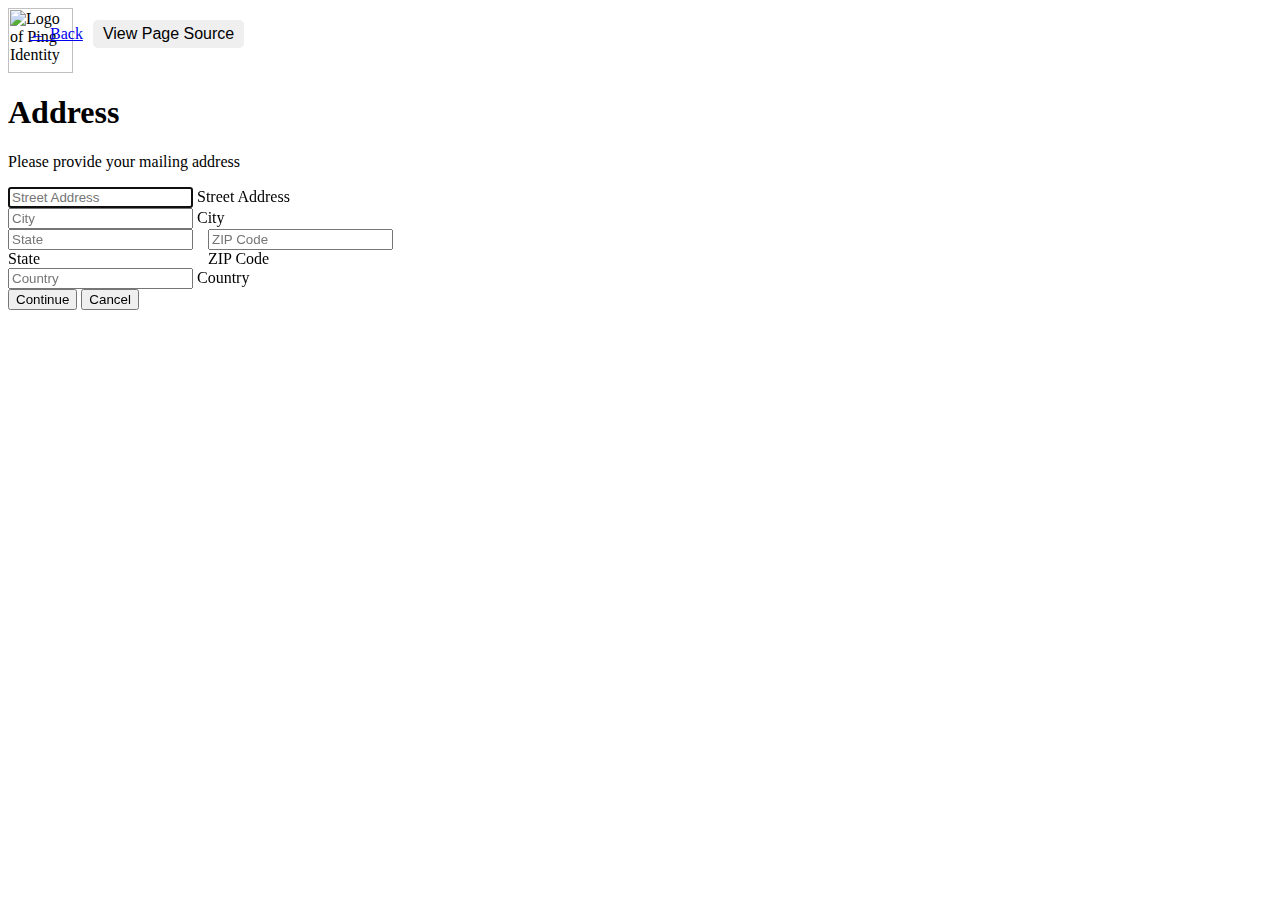
==== forms/address.html @ 8bc3cc7a "initial commit" ====
<html lang="en">

<head>
    <title>Address Form</title>
    <link rel="stylesheet" href="https://assets.pingone.com/ux/end-user-nano/0.1.0-alpha.1/end-user-nano.css">
    <link rel="stylesheet" href="https://assets.pingone.com/ux/astro-nano/0.1.0-alpha.11/icons.css">
    <link rel="stylesheet" href="resources/style.css">

    <script src="resources/scripts.js"></script>

    <script>
        const start = () => {
            setFavicon();
            createBackButton();
            setFieldFocus("streetAddress");
        }
    </script>
</head>

<body onload="start()">
    <div class="end-user-nano">
        <div
            class="bg-light d-flex flex-column justify-content-center align-items-center position-absolute top-0 start-0 bottom-0 end-0">
            <div style="max-width: 400px; width: 100%">
                <div class="card shadow mb-5">
                    <main aria-labelledby="title">
                        <div class="card-body p-5 d-flex flex-column">
                            <img class="companyLogo align-self-center mb-5"
                                src="https://assets.pingone.com/ux/ui-library/5.0.2/images/logo-pingidentity.png"
                                alt="Logo of Ping Identity" />

                            <h1 id="title" class="text-center mb-4">Address</h1>

                            <p class="text-muted text-center">Please provide your mailing address</p>

                            <!-- Generic Error Message -->
                            <p id="feedback" data-id="feedback" class="text-danger mdi mdi-alert-circle"
                                data-skcomponent="skerror"></p>

                            <!-- Field Validation Error Messages -->
                            <p class="text-danger mdi mdi-alert-circle" data-skerrorid="streetAddress"
                                data-skcomponent="skerrormessage">
                            </p>
                            <p class="text-danger mdi mdi-alert-circle" data-skerrorid="city"
                                data-skcomponent="skerrormessage" aria-live="assertive"></p>
                            <p class="text-danger mdi mdi-alert-circle" data-skerrorid="state"
                                data-skcomponent="skerrormessage" aria-live="assertive"></p>
                            <p class="text-danger mdi mdi-alert-circle" data-skerrorid="zip"
                                data-skcomponent="skerrormessage" aria-live="assertive"></p>
                            <p class="text-danger mdi mdi-alert-circle" data-skerrorid="country"
                                data-skcomponent="skerrormessage" aria-live="assertive"></p>

                            <form id="addressForm" data-id="addressForm" class="form">
                                <div class="mb-4 p-0">
                                    <div class="mb-4 form-floating">
                                        <input id="streetAddress" data-id="streetAddress" class="form-control"
                                            type="text" name="streetAddress" placeholder="Street Address"
                                            aria-required="true" autocomplete="address-line1"
                                            aria-describedby="streetAddressLabel" />
                                        <label id="streetAddressLabel" data-id="streetAddressLabel" class="form-label"
                                            for="streetAddress">Street Address</label>
                                    </div>
                                    <div class="mb-4 form-floating" style="flex:2">
                                        <input id="city" data-id="city" class="form-control" type="text" name="city"
                                            placeholder="City" autocomplete="address-line2" required="true"
                                            aria-describedby="cityLabel" />
                                        <label id="cityLabel" data-id="cityLabel" class="form-label"
                                            for="city">City</label>
                                    </div>
                                    <div style="display:flex">
                                        <div class="mb-4 form-floating" style="flex:1">
                                            <input id="state" data-id="state" class="form-control" type="text"
                                                name="state" placeholder="State" autocomplete="address-line1"
                                                aria-describedby="stateLabel" />
                                            <label id="stateLabel" data-id="stateLabel" class="form-label"
                                                for="state">State</label>
                                        </div>
                                        <div class="mb-4 form-floating ms-3" style="flex:1">
                                            <input id="zip" data-id="zip" class="form-control" type="text" name="zip"
                                                placeholder="ZIP Code" autocomplete="postal-code"
                                                aria-describedby="zipLabel" />
                                            <label id="zipLabel" data-id="zipLabel" class="form-label" for="zip">ZIP
                                                Code</label>
                                        </div>
                                    </div>
                                    <div class="mb-4 form-floating">
                                        <input id="country" data-id="country" class="form-control" type="text"
                                            name="country" placeholder="Country" autocomplete="country"
                                            aria-describedby="countryLabel" />
                                        <label id="countryLabel" data-id="countryLabel" class="form-label"
                                            for="country">Country</label>
                                    </div>
                                </div>

                                <div class="d-flex flex-column">
                                    <button id="submitBtn" data-id="submitBtn" class="btn btn-primary mb-3"
                                        type="submit" data-skcomponent="skbutton" data-skbuttontype="form-submit"
                                        data-skform="addressForm" data-skbuttonvalue="SUBMIT">
                                        Continue
                                    </button>
                                    <button id="cancelBtn" data-id="cancelBtn" class="btn btn-link"
                                        data-skcomponent="skbutton" data-skbuttontype="next-event"
                                        data-skform="emailForm" data-skbuttonvalue="CANCEL">
                                        Cancel
                                    </button>
                                </div>

                            </form>
                        </div>
                    </main>
                </div>
            </div>
        </div>
    </div>
</body>

</html>
---- forms/resources/style.css ----
/* FORM STYLE */
.companyLogo {
  height: 65px;
}

p.text-danger {
  display: none;
}

.back-button {
  font-size: 16px;
  padding: 5px 10px;
  border: none;
  border-radius: 5px;
  cursor: pointer;
}

.top-left {
  position: absolute;
  top: 20px;
  left: 20px;
  z-index: 1000;
}
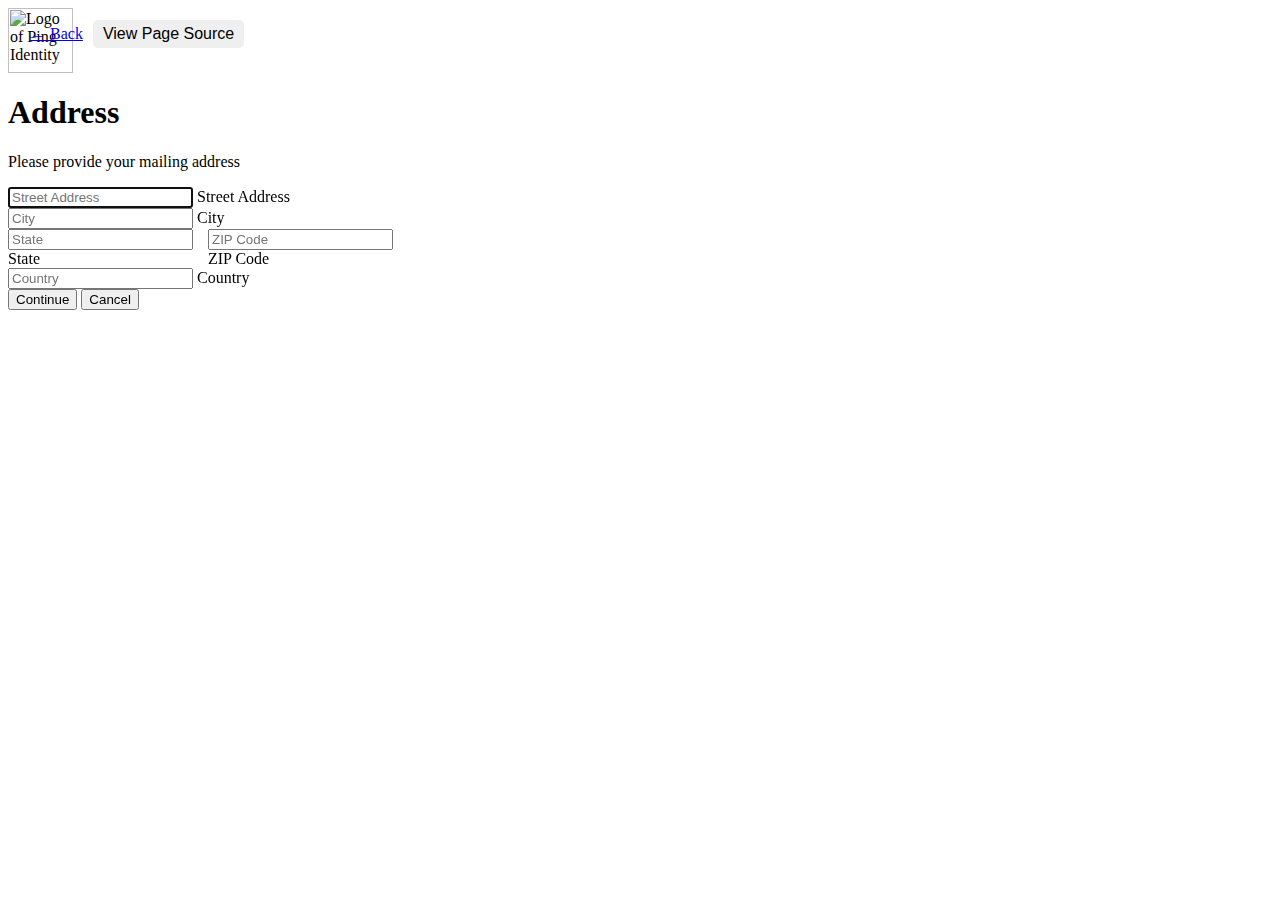
==== commit c84ba8ac: "Form updates" ====
--- a/forms/address.html
+++ b/forms/address.html
@@ -18,6 +18,7 @@
 </head>
 
 <body onload="start()">
+ 
     <div class="end-user-nano">
         <div
             class="bg-light d-flex flex-column justify-content-center align-items-center position-absolute top-0 start-0 bottom-0 end-0">
